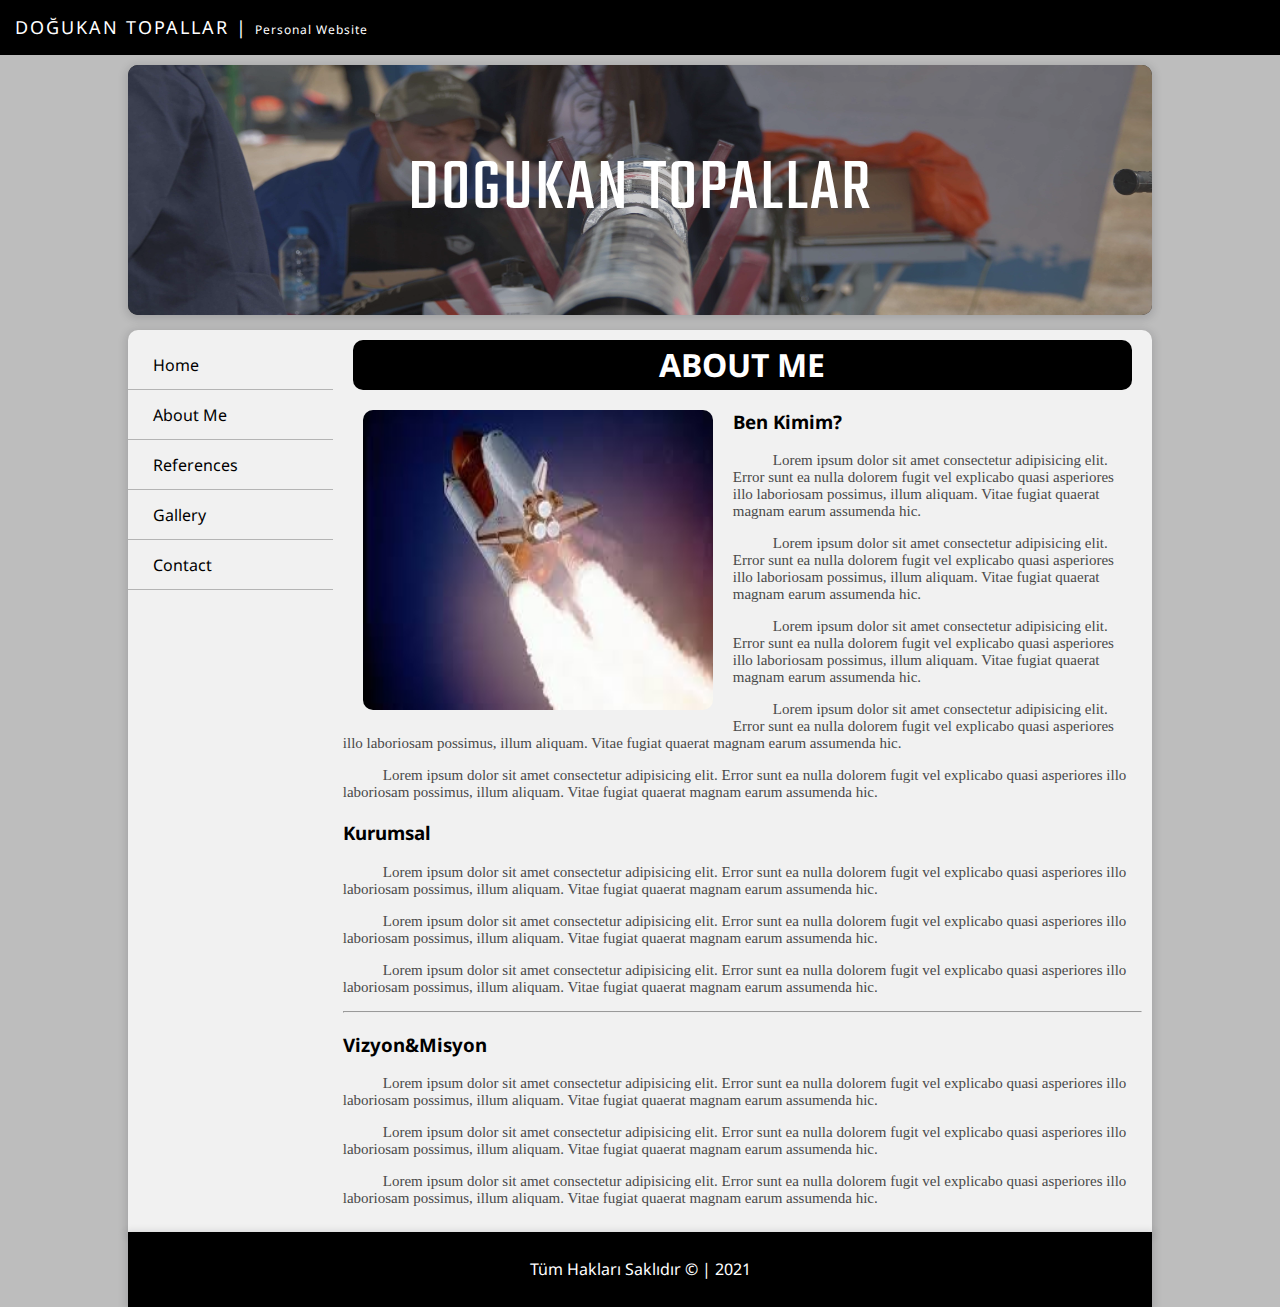
==== aboutMe.html @ 8ca3d798 "About Me page is completed" ====
<!DOCTYPE html>

<head>
    <meta charset="UTF-8">
    <meta http-equiv="X-UA-Compatible" content="IE=edge">
    <meta name="viewport" content="width=device-width, initial-scale=1.0">
    <title>About Me</title>
    <link rel="stylesheet" href="style.css">
    <link href="https://fonts.googleapis.com/css2?family=Noto+Sans&display=swap" rel="stylesheet">
    <link rel="stylesheet" href="https://use.fontawesome.com/releases/v5.0.13/css/all.css" integrity="sha384-DNOHZ68U8hZfKXOrtjWvjxusGo9WQnrNx2sqG0tfsghAvtVlRW3tvkXWZh58N9jp" crossorigin="anonymous">
    <link href="https://fonts.googleapis.com/css2?family=Teko:wght@300&display=swap" rel="stylesheet">
</head>
<body>
    <div id="social" >

        <font> DOĞUKAN TOPALLAR | <span>Personal Website</span> </font>
        <i class="fas fa-search"></i>
        <i class="fab fa-linkedin"></i>
        <i class="fab fa-instagram"></i>
        <i class="fab fa-twitter"></i>
        <i class="fab fa-google"></i>

    </div>

    <div id="container">

        <header>
            <img id="headerResim" src="img/new.jpg" alt="">
            <div id="centered">DOGUKAN TOPALLAR</div>
        </header>

        <section>

            <nav>
                <ul>
                    <li><a href="home.html"><i class="fas fa-home"></i>Home</a></li>
                    <li><a href="aboutMe.html"><i class="fas fa-users"></i>About Me</a></li>
                    <li><a href="references.html"><i class="fas fa-asterisk"></i>References</a></li>
                    <li><a href="gallery.html"><i class="fas fa-images"></i>Gallery</a></li>
                    <li><a href="contact.html"><i class="fas fa-address-book"></i>Contact</a></li>
                </ul>
            </nav>

            <main>
                
                <h1>ABOUT ME</h1>
                <img id="hakkimizdaResim" src="img/9.jpg" alt="">
                <h3>Ben Kimim?</h3>
                <p class="hakYazi">Lorem ipsum dolor sit amet consectetur adipisicing elit. Error sunt ea nulla dolorem fugit vel explicabo quasi asperiores illo laboriosam possimus, illum aliquam. Vitae fugiat quaerat magnam earum assumenda hic.</p>
                <p class="hakYazi">Lorem ipsum dolor sit amet consectetur adipisicing elit. Error sunt ea nulla dolorem fugit vel explicabo quasi asperiores illo laboriosam possimus, illum aliquam. Vitae fugiat quaerat magnam earum assumenda hic.</p>
                <p class="hakYazi">Lorem ipsum dolor sit amet consectetur adipisicing elit. Error sunt ea nulla dolorem fugit vel explicabo quasi asperiores illo laboriosam possimus, illum aliquam. Vitae fugiat quaerat magnam earum assumenda hic.</p>
                <p class="hakYazi">Lorem ipsum dolor sit amet consectetur adipisicing elit. Error sunt ea nulla dolorem fugit vel explicabo quasi asperiores illo laboriosam possimus, illum aliquam. Vitae fugiat quaerat magnam earum assumenda hic.</p>
                <p class="hakYazi">Lorem ipsum dolor sit amet consectetur adipisicing elit. Error sunt ea nulla dolorem fugit vel explicabo quasi asperiores illo laboriosam possimus, illum aliquam. Vitae fugiat quaerat magnam earum assumenda hic.</p>

                <h3>Kurumsal</h3>
                <p class="hakYazi">Lorem ipsum dolor sit amet consectetur adipisicing elit. Error sunt ea nulla dolorem fugit vel explicabo quasi asperiores illo laboriosam possimus, illum aliquam. Vitae fugiat quaerat magnam earum assumenda hic.</p>
                <p class="hakYazi">Lorem ipsum dolor sit amet consectetur adipisicing elit. Error sunt ea nulla dolorem fugit vel explicabo quasi asperiores illo laboriosam possimus, illum aliquam. Vitae fugiat quaerat magnam earum assumenda hic.</p>
                <p class="hakYazi">Lorem ipsum dolor sit amet consectetur adipisicing elit. Error sunt ea nulla dolorem fugit vel explicabo quasi asperiores illo laboriosam possimus, illum aliquam. Vitae fugiat quaerat magnam earum assumenda hic.</p>

                <hr>
                <h3>Vizyon&Misyon</h3>
                <p class="hakYazi">Lorem ipsum dolor sit amet consectetur adipisicing elit. Error sunt ea nulla dolorem fugit vel explicabo quasi asperiores illo laboriosam possimus, illum aliquam. Vitae fugiat quaerat magnam earum assumenda hic.</p>
                <p class="hakYazi">Lorem ipsum dolor sit amet consectetur adipisicing elit. Error sunt ea nulla dolorem fugit vel explicabo quasi asperiores illo laboriosam possimus, illum aliquam. Vitae fugiat quaerat magnam earum assumenda hic.</p>
                <p class="hakYazi">Lorem ipsum dolor sit amet consectetur adipisicing elit. Error sunt ea nulla dolorem fugit vel explicabo quasi asperiores illo laboriosam possimus, illum aliquam. Vitae fugiat quaerat magnam earum assumenda hic.</p>



            </main>

        </section>

        <footer>Tüm Hakları Saklıdır &copy | 2021</footer>

    </div>
    
</body>
</html>
---- style.css ----
*{
    box-sizing: border-box;
}

body{
    margin: 0;
    padding: 0;
    background-color: #bdbdbd;
    font-family: 'Noto Sans', sans-serif;
}

#social{
    background-color: black;
    color: white;
    height: 55px;
    width: 100%;
    position: sticky;
    top: 0;
    z-index: 1;
    font-size: 18px;
    text-align: right;
    padding: 15px;
}

font{
    float: left;
    letter-spacing: 2px;
}

span{
    font-size: 12px;
    letter-spacing: 1px;
}

#social>i{
    margin-right: 15px;
}
#social>i:hover{
    opacity: 0.8;
    
}

#container{
    width: 80%;
    margin: auto;
    height: auto;
}
header{
    margin-top: 10px;
    border-top-left-radius: 10px;
    border-top-right-radius: 10px;
    width: 100%;
    height: 250px;
    box-shadow: 0 2px 8px 2px rgba(20, 23, 28, .15);
    border-bottom-left-radius: 10px;
    border-bottom-right-radius: 10px;
    position: relative;
    color: white;
    font-family: 'Teko', sans-serif;
    font-size: 35px;
    background-color: black;
    margin-bottom: 5px;
}

#headerResim{
    width: 100%;
    height: 250px;
    border-bottom-left-radius: 10px;
    border-bottom-right-radius: 10px;
    border-top-left-radius: 10px;
    border-top-right-radius: 10px;
    opacity: 0.8;
}

#centered{
    letter-spacing: 2px;
    font-size: 75px;
    position: absolute;
    text-align: center;
    top: 50%;
    left: 50%;
    transform: translate(-50%, -50%);
}

section{
    width: 100%;
    height: auto;
    background-color: #f1f1f1;
    border-top-left-radius: 10px;
    border-top-right-radius: 10px;
    box-shadow: 0 2px 8px 2px rgba(20, 23, 28, .15);
    margin-top: 15px;
    overflow: auto;
}

nav{
    width: 20%;
    float: left;
    margin-top: 10px;
    height: auto;
}

ul{
    width: auto;
    height: 100%;
    margin: 0;
    padding: 0;
}

nav li{
    list-style-type: none;

}

nav li a{
    height: 50px;
    line-height: 50px;
    text-decoration: none;
    color: black;
    border-bottom: 1px solid  #b4b4b4;
    padding-left: 20px;
    display: block;
}

nav li a:hover{
    color:white;
    background-color: #adadad;
}

i{
    margin-right: 5px;
    
}
main{
    float: left;
    height: auto;
    width: 80%;
    padding: 10px;

}

.icerik{
    width: 48%;
    height: auto;
    display: inline-block;
    margin-right: 15px;
    border-radius: 10px;
    box-shadow: 0 2px 8px 2px rgba(20, 23, 28, .15);
    margin-bottom: 15px;
}

.rsm{
    width: 100%;
    border-top-left-radius: 10px;
    border-top-right-radius: 10px;
    transition: opacity 0.8s;
}

.rsm:hover{
    opacity: 0.6;
}

h4{
    margin: 10px;
    color: dimgray;
}

.icerikText{
    margin: 10px;
    color: dimgray;
}

.btnDevam:link{
    display: block;
    width: 150px;
    height: 45px;
    padding: 10px 20px;
    background-color: rgb(97, 137, 211);
    color: rgb(255, 0, 0);
    text-decoration: none;
    border-radius: 10px;
    margin: 15px;
}

.btnDevam:hover{
    opacity: 0.8;
    color: white;
}

footer{
    width: 100%;
    height: 75px;
    background-color: black;
    color: white;
    line-height: 75px;
    text-align: center;
    box-shadow: 0 2px 8px 2px rgba(20, 23, 28, .15);

}

h1{
    text-align: center;
    background-color: black;
    color: white;
    height: 50px;
    line-height: 50px;
    margin: 0 10px;
    border-radius: 10px;

}

#hakkimizdaResim{
    width: 350px;
    height: 300px;
    float: left;
    border-radius: 10px;
    margin: 20px;
    margin-bottom: 10px;
    transition: opacity 0.8s;
}

#hakkimizdaResim:hover{
    opacity: 0.8;
}

.hakYazi{
    margin-right: 15px;
    font-size: 15px;
    font-family: Cambria, Cochin, Georgia, Times, 'Times New Roman', serif;
    text-indent: 40px;
    color: #494949;
    
}
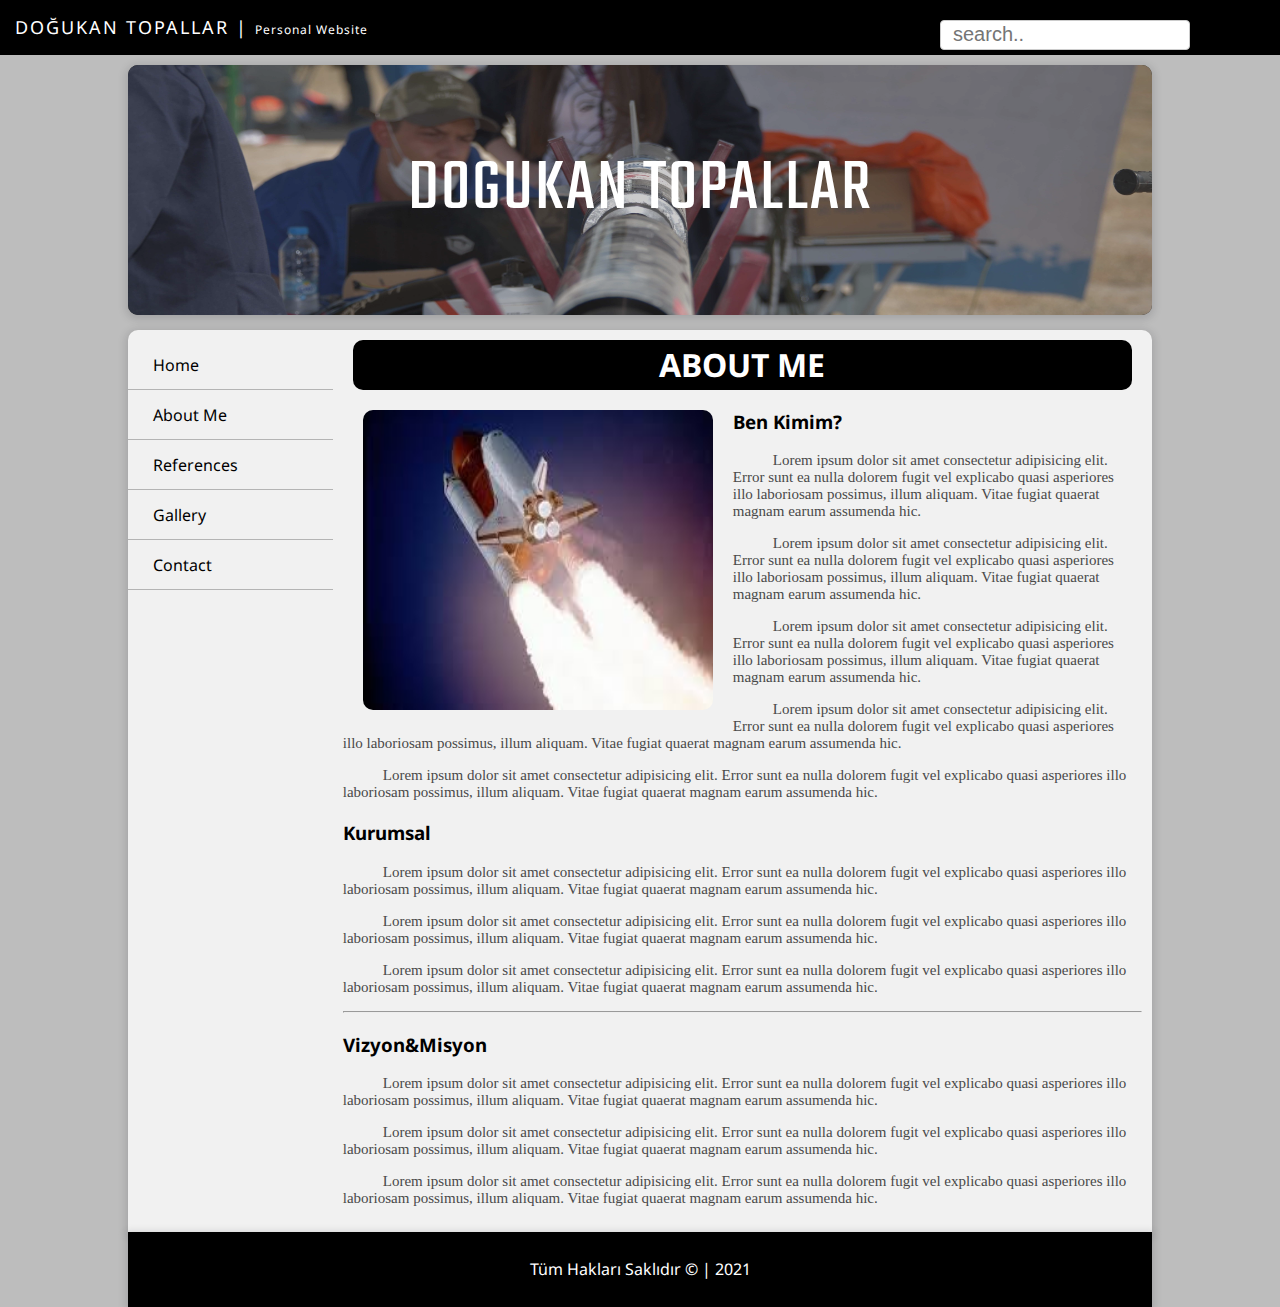
==== commit 6f6b6bc1: "upgrade index.html" ====
--- a/aboutMe.html
+++ b/aboutMe.html
@@ -12,8 +12,8 @@
 </head>
 <body>
     <div id="social" >
-
         <font> DOĞUKAN TOPALLAR | <span>Personal Website</span> </font>
+        <input class="searchingButton" type="text" placeholder="search..">
         <i class="fas fa-search"></i>
         <i class="fab fa-linkedin"></i>
         <i class="fab fa-instagram"></i>
@@ -33,7 +33,7 @@
 
             <nav>
                 <ul>
-                    <li><a href="home.html"><i class="fas fa-home"></i>Home</a></li>
+                    <li><a href="index.html"><i class="fas fa-home"></i>Home</a></li>
                     <li><a href="aboutMe.html"><i class="fas fa-users"></i>About Me</a></li>
                     <li><a href="references.html"><i class="fas fa-asterisk"></i>References</a></li>
                     <li><a href="gallery.html"><i class="fas fa-images"></i>Gallery</a></li>
--- a/style.css
+++ b/style.css
@@ -10,7 +10,7 @@
 }
 
 #social{
-    background-color: black;
+    background-color:black;
     color: white;
     height: 55px;
     width: 100%;
@@ -20,7 +20,31 @@
     font-size: 18px;
     text-align: right;
     padding: 15px;
-}
+    text-decoration: none;
+}
+
+#social>a{
+    font-size: 18px;
+    text-decoration: none;
+    color: white;
+    margin-left: 20px;
+    
+}
+
+#social>a>i{
+    font-size: 24px;
+}
+
+#social>i{
+    font-size: 24px;
+}
+
+.searchingButton{
+    width: 20% !important;
+    height: 30px;
+    font-size: 20px;
+}
+
 
 font{
     float: left;
@@ -28,7 +52,7 @@
 }
 
 span{
-    font-size: 12px;
+    font-size: 12px;    
     letter-spacing: 1px;
 }
 
@@ -110,6 +134,9 @@
 nav li{
     list-style-type: none;
 
+}
+li{
+    list-style-type: none;
 }
 
 nav li a{
@@ -170,13 +197,16 @@
     color: dimgray;
 }
 
+.btnDevam {
+    color: white;
+}
+
 .btnDevam:link{
     display: block;
     width: 150px;
     height: 45px;
     padding: 10px 20px;
     background-color: rgb(97, 137, 211);
-    color: rgb(255, 0, 0);
     text-decoration: none;
     border-radius: 10px;
     margin: 15px;
@@ -230,4 +260,160 @@
     text-indent: 40px;
     color: #494949;
     
-}+}
+
+.references{
+    width: 30%;
+    height: 300px;
+    background-color: white;
+    float: left;
+    margin: 10px;
+    border-radius: 10px;
+    box-shadow: 0 2px 8px 2px rgba(20, 23, 28, .15);
+
+}
+
+.refResim{
+    width: 100%;
+    height: 180px;
+    border-top-left-radius: 5px;
+    border-top-right-radius: 5px;
+    transition: opacity 0.8s;
+    opacity: 0.7;
+}
+.refResim:hover{
+    opacity: 1;
+}
+
+
+.refBaslik{
+    font-size: 20px;
+    display: inline-block;
+    margin-top: -5px;
+    color: black;
+    text-align: center;
+    height: 45px;
+    line-height: 45px;
+    background-color: #f1f1f1;
+    width: 100%;
+    
+}
+.refDetay{
+    text-align: center;
+    font-family: Cambria, Cochin, Georgia, Times, 'Times New Roman', serif;
+}
+
+.galResim{
+    width: 22%;
+    height: 200px;
+    border-radius: 5px;
+    opacity: 0.8;
+    box-shadow: 0 2px 8px 2px rgba(20, 23, 28, .15);
+    margin: 10px;
+    transition: all 0.6s;
+    object-fit: cover;
+}
+
+.galResim:hover{
+    opacity: 1;
+    border: 5px solid white;
+    cursor: pointer;
+     
+}
+
+.link:link{
+    text-decoration: none;
+}
+
+iframe{
+    width: 98%;
+    height: 350px;
+    border-radius: 10px;
+    margin-top: 10px;
+    box-shadow: 0 2px 8px 2px rgba(20, 23, 28, .15);
+    margin-left: 10px;
+}
+
+.section1{
+    width: 98%;
+    height: auto;
+    margin: auto;
+    margin-top: 10px;
+    background-color: #f2f2f2;
+    padding: 10px;
+
+}
+
+.form{
+    width: 49%;
+    float: left;
+    height: 380px;
+    border: 1px solid #d8d8d8;
+    padding: 10px;
+    margin-right: 10px;
+
+}
+
+.col25{
+    width: 25%;
+    float: left;
+    margin-top: 6px;
+}
+
+.col75{
+    width: 75%;
+    float: left;
+    margin-top: 6px;
+}
+
+label{
+    padding: 12px 12px 12px 0;
+    display: inline-block;
+
+}
+
+input[type=text], textarea{
+    width: 100%;
+    padding: 12px;
+    border: 1px solid #ccc;
+    border-radius: 4px;
+
+}
+
+.row:after{
+    content: "";
+    clear: both;
+    display: block;
+}
+
+input[type=submit]{
+    background-color: #4caf50;
+    color: white;
+    padding: 12px 20px;
+    border: none;
+    border-radius: 4px;
+    float: right;
+}
+
+.address{
+    width: 49%;
+    float: left;
+    height: 380px;
+    border: 1px solid #d8d8d8;
+    padding: 10px;
+}
+
+h2{
+    text-align: center;
+}
+
+.span1{
+    display: block;
+    font-family: Calibri;
+    margin: 10px;
+    letter-spacing: 5px;
+    text-align: center;
+    font-size: 14px;
+
+}
+
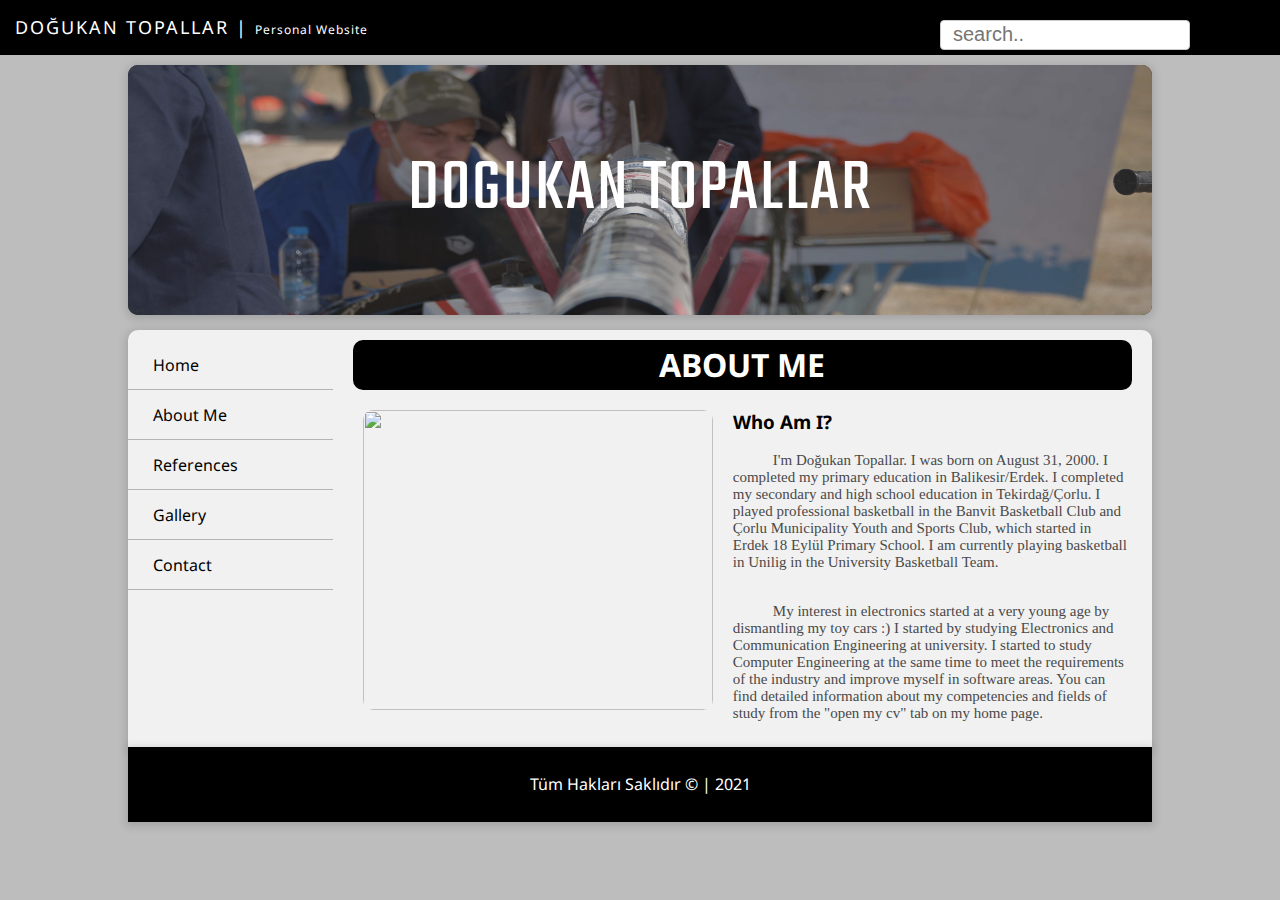
==== commit f064e83d: "." ====
--- a/aboutMe.html
+++ b/aboutMe.html
@@ -44,14 +44,26 @@
             <main>
                 
                 <h1>ABOUT ME</h1>
-                <img id="hakkimizdaResim" src="img/9.jpg" alt="">
-                <h3>Ben Kimim?</h3>
-                <p class="hakYazi">Lorem ipsum dolor sit amet consectetur adipisicing elit. Error sunt ea nulla dolorem fugit vel explicabo quasi asperiores illo laboriosam possimus, illum aliquam. Vitae fugiat quaerat magnam earum assumenda hic.</p>
-                <p class="hakYazi">Lorem ipsum dolor sit amet consectetur adipisicing elit. Error sunt ea nulla dolorem fugit vel explicabo quasi asperiores illo laboriosam possimus, illum aliquam. Vitae fugiat quaerat magnam earum assumenda hic.</p>
-                <p class="hakYazi">Lorem ipsum dolor sit amet consectetur adipisicing elit. Error sunt ea nulla dolorem fugit vel explicabo quasi asperiores illo laboriosam possimus, illum aliquam. Vitae fugiat quaerat magnam earum assumenda hic.</p>
-                <p class="hakYazi">Lorem ipsum dolor sit amet consectetur adipisicing elit. Error sunt ea nulla dolorem fugit vel explicabo quasi asperiores illo laboriosam possimus, illum aliquam. Vitae fugiat quaerat magnam earum assumenda hic.</p>
-                <p class="hakYazi">Lorem ipsum dolor sit amet consectetur adipisicing elit. Error sunt ea nulla dolorem fugit vel explicabo quasi asperiores illo laboriosam possimus, illum aliquam. Vitae fugiat quaerat magnam earum assumenda hic.</p>
-
+                <img id="hakkimizdaResim"  src="img/vesikalık.jpg" alt="">
+                <h3>Who Am I?</h3>
+                <p class="hakYazi">I'm Doğukan Topallar. I was born on August 31, 2000.
+                     I completed my primary education in Balikesir/Erdek. 
+                     I completed my secondary and high school education in Tekirdağ/Çorlu. 
+                     I played professional basketball in the Banvit Basketball Club and Çorlu Municipality 
+                     Youth and Sports Club, which started in Erdek 18 Eylül Primary School. I am currently 
+                     playing basketball in Unilig in the University Basketball Team.
+                     <br><br>
+                    </p>
+                
+                 <p class="hakYazi">
+                       
+                       My interest in electronics started at a very young age by dismantling my toy cars :) 
+                       I started by studying Electronics and Communication Engineering at university.
+                        I started to study Computer Engineering at the same time to meet the requirements 
+                        of the industry and improve myself in software areas. You can find detailed information 
+                        about my competencies and fields of study from the "open my cv" tab on my home page.</p>
+                
+                <!--
                 <h3>Kurumsal</h3>
                 <p class="hakYazi">Lorem ipsum dolor sit amet consectetur adipisicing elit. Error sunt ea nulla dolorem fugit vel explicabo quasi asperiores illo laboriosam possimus, illum aliquam. Vitae fugiat quaerat magnam earum assumenda hic.</p>
                 <p class="hakYazi">Lorem ipsum dolor sit amet consectetur adipisicing elit. Error sunt ea nulla dolorem fugit vel explicabo quasi asperiores illo laboriosam possimus, illum aliquam. Vitae fugiat quaerat magnam earum assumenda hic.</p>
@@ -62,7 +74,7 @@
                 <p class="hakYazi">Lorem ipsum dolor sit amet consectetur adipisicing elit. Error sunt ea nulla dolorem fugit vel explicabo quasi asperiores illo laboriosam possimus, illum aliquam. Vitae fugiat quaerat magnam earum assumenda hic.</p>
                 <p class="hakYazi">Lorem ipsum dolor sit amet consectetur adipisicing elit. Error sunt ea nulla dolorem fugit vel explicabo quasi asperiores illo laboriosam possimus, illum aliquam. Vitae fugiat quaerat magnam earum assumenda hic.</p>
                 <p class="hakYazi">Lorem ipsum dolor sit amet consectetur adipisicing elit. Error sunt ea nulla dolorem fugit vel explicabo quasi asperiores illo laboriosam possimus, illum aliquam. Vitae fugiat quaerat magnam earum assumenda hic.</p>
-
+                -->
 
 
             </main>
--- a/style.css
+++ b/style.css
@@ -63,6 +63,7 @@
     opacity: 0.8;
     
 }
+
 
 #container{
     width: 80%;
@@ -176,11 +177,15 @@
     margin-bottom: 15px;
 }
 
+
+
 .rsm{
     width: 100%;
+    height: 100%;
     border-top-left-radius: 10px;
     border-top-right-radius: 10px;
     transition: opacity 0.8s;
+    margin-bottom: auto;
 }
 
 .rsm:hover{
@@ -416,4 +421,3 @@
     font-size: 14px;
 
 }
-
